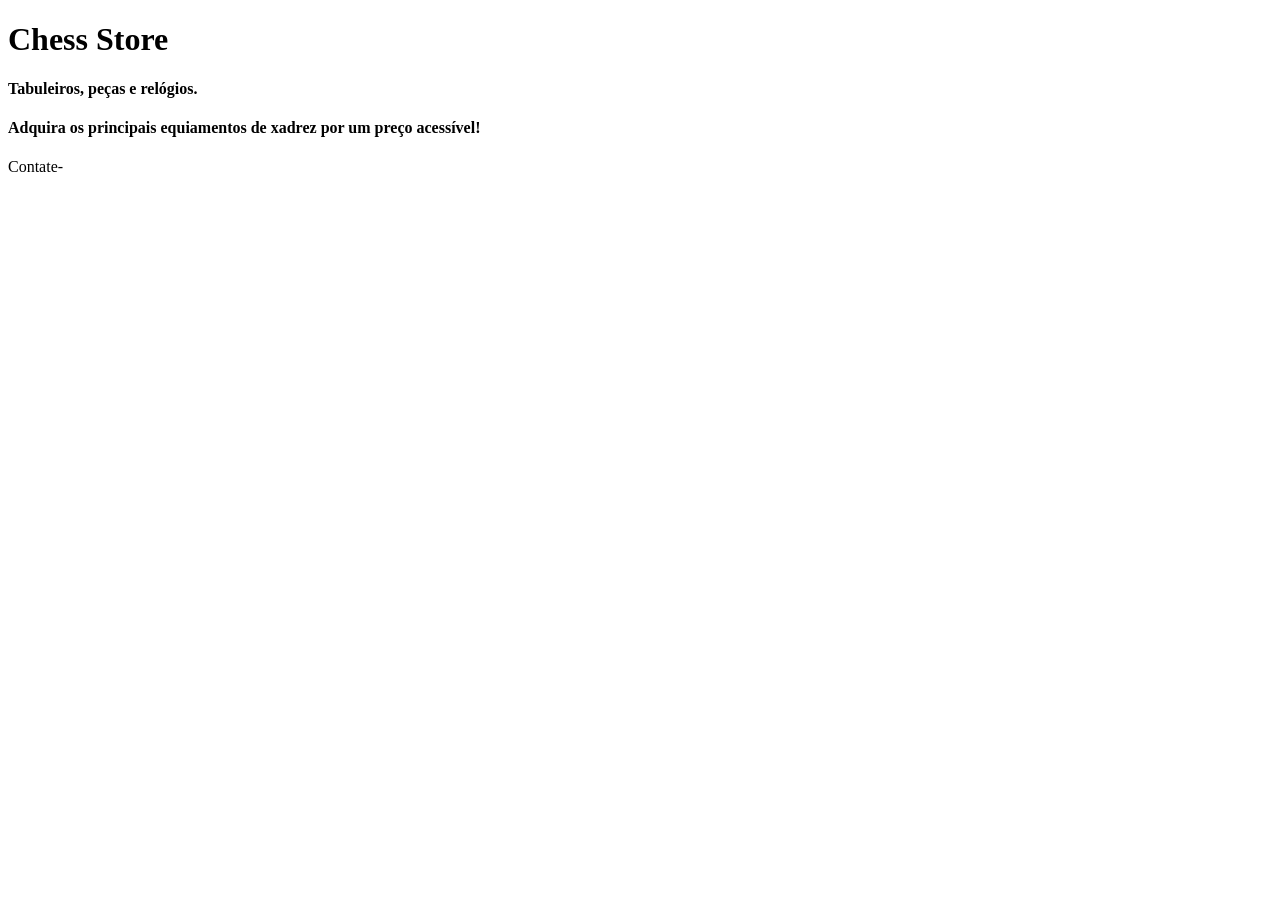
==== index.html @ 36754ee9 "Commit inicial" ====
<!DOCTYPE html>
<html lang="pt-br">

<head>
    <meta charset="UTF-8">
    <title>Chess Store</title>
</head>
<body>
        <header>
            <h1>Chess Store</h1>
            
        </header>

        <main>
            <h4>Tabuleiros, peças e relógios.</h4>
            <h4>Adquira os principais equiamentos de xadrez por um preço acessível!</h4>
        </main>

        <footer>
            <p>Contate-</p>
        </footer>
</body>
</html>
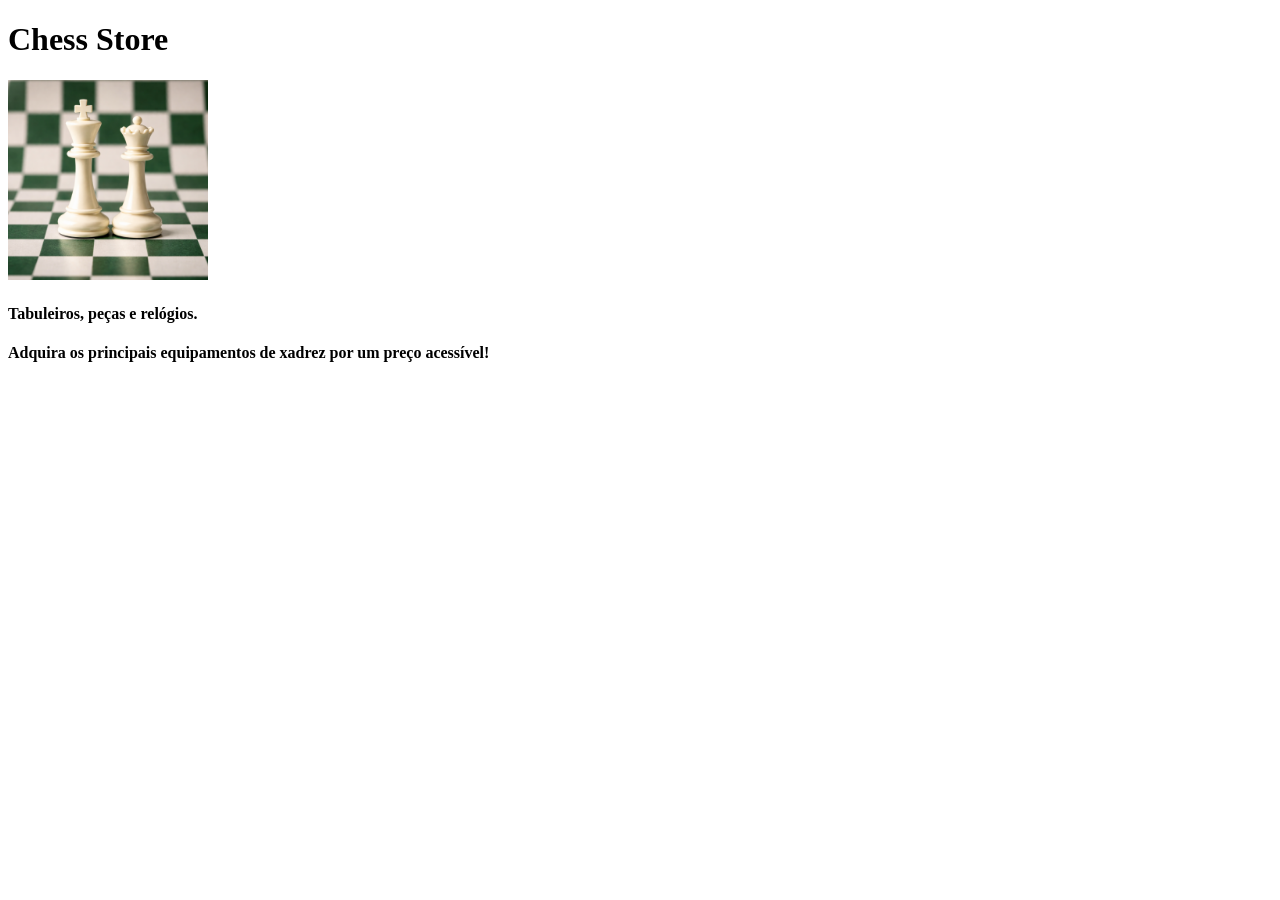
==== commit aa947c1b: "icon add" ====
--- a/index.html
+++ b/index.html
@@ -4,20 +4,23 @@
 <head>
     <meta charset="UTF-8">
     <title>Chess Store</title>
+
+    <link rel="icon" href="img/logo.png" type="image/png">
+
 </head>
 <body>
         <header>
             <h1>Chess Store</h1>
-            
+            <img src="img/logo.png" alt="&lt;Logo indisponível&gt;" height="200x200" width="200x200">
         </header>
 
         <main>
             <h4>Tabuleiros, peças e relógios.</h4>
-            <h4>Adquira os principais equiamentos de xadrez por um preço acessível!</h4>
+            <h4>Adquira os principais equipamentos de xadrez por um preço acessível!</h4>
         </main>
 
         <footer>
-            <p>Contate-</p>
+            <h6></h6>
         </footer>
 </body>
 </html>
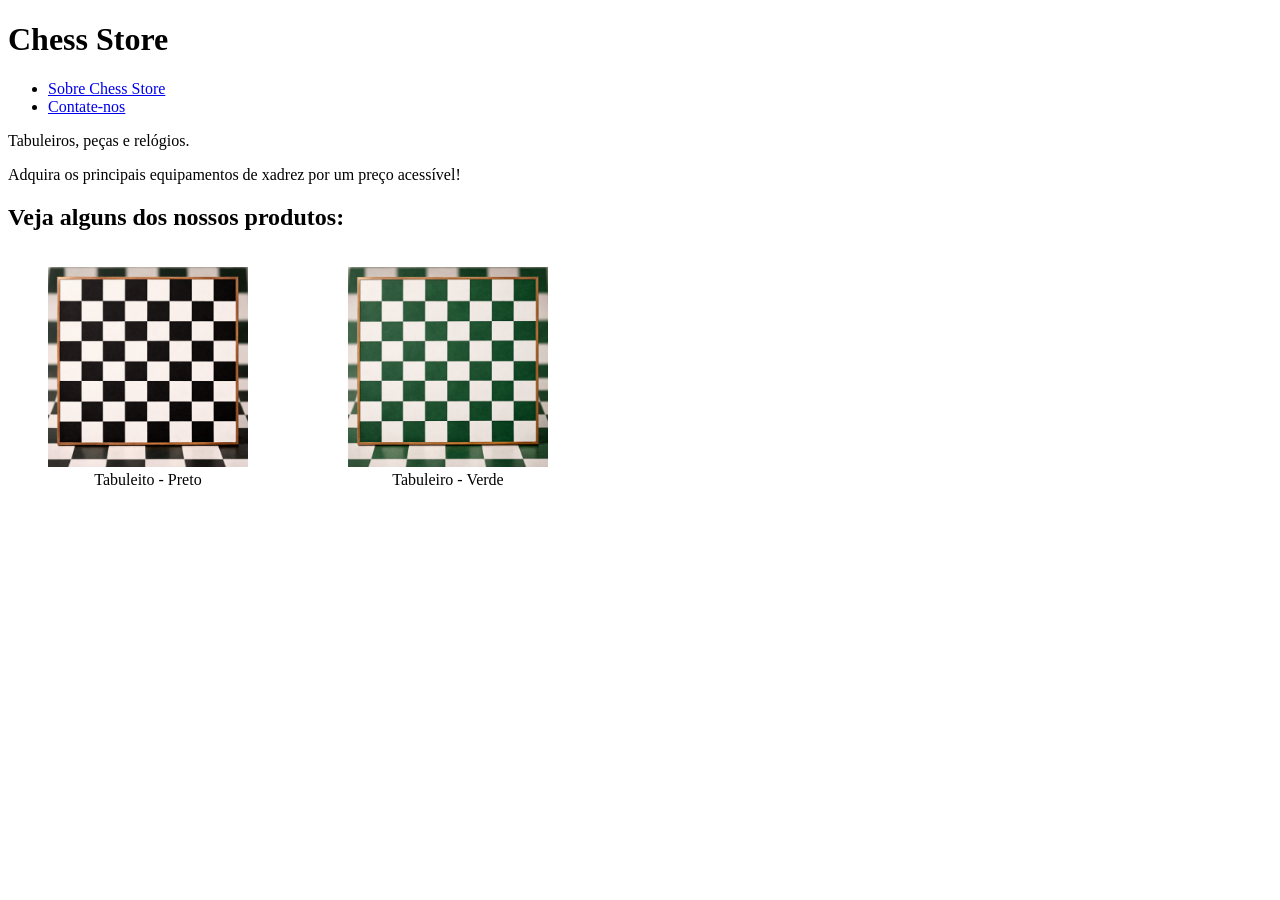
==== commit 2340362b: "Contatdo add e CSS iniciado" ====
--- a/index.html
+++ b/index.html
@@ -4,19 +4,51 @@
 <head>
     <meta charset="UTF-8">
     <title>Chess Store</title>
-
-    <link rel="icon" href="img/logo.png" type="image/png">
-
+    <link rel="icon" href="img/icon.png" type="image/png">
+    <link rel="stylesheet" href="style.css">
 </head>
 <body>
         <header>
             <h1>Chess Store</h1>
-            <img src="img/logo.png" alt="&lt;Logo indisponível&gt;" height="200x200" width="200x200">
+            
+            <nav>
+                <ul>
+                    <li><a href="sobre.html">Sobre Chess Store</a></li>
+                    <li><a href="contato.html">Contate-nos</Contate-nos></a></li>
+
+
+                </ul>
+
+
+
+            </nav>
+        
+            <p>Tabuleiros, peças e relógios.</p>            
+            <!--<img src="img/logo.pn" alt="&lt;Logo indisponível&gt;" height="200x200" width="200x200">-->
+            <p>Adquira os principais equipamentos de xadrez por um preço acessível!</p>
+            
+              
         </header>
 
         <main>
-            <h4>Tabuleiros, peças e relógios.</h4>
-            <h4>Adquira os principais equipamentos de xadrez por um preço acessível!</h4>
+            <h2>Veja alguns dos nossos produtos:</h2>
+            
+
+            <div class="galeria">
+                <figure>
+                    <img src="img/tabuleiro_preto.png" height="200x200" width="200x200">
+                    <figcaption>Tabuleito - Preto</figcaption>
+                </figure>
+
+    <figure>
+        <img src="img/tabuleiro_verde.png" height="200x200" width="200x200">
+        <figcaption>Tabuleiro - Verde</figcaption>
+    </figure>
+
+</div>
+
+
+
         </main>
 
         <footer>
--- a/style.css
+++ b/style.css
@@ -0,0 +1,13 @@
+.galeria{
+    display: flex;
+    gap: 20px;
+}
+
+figure{
+    text-align: center;
+}
+
+img{
+    width: 200px;
+    height: auto;
+}
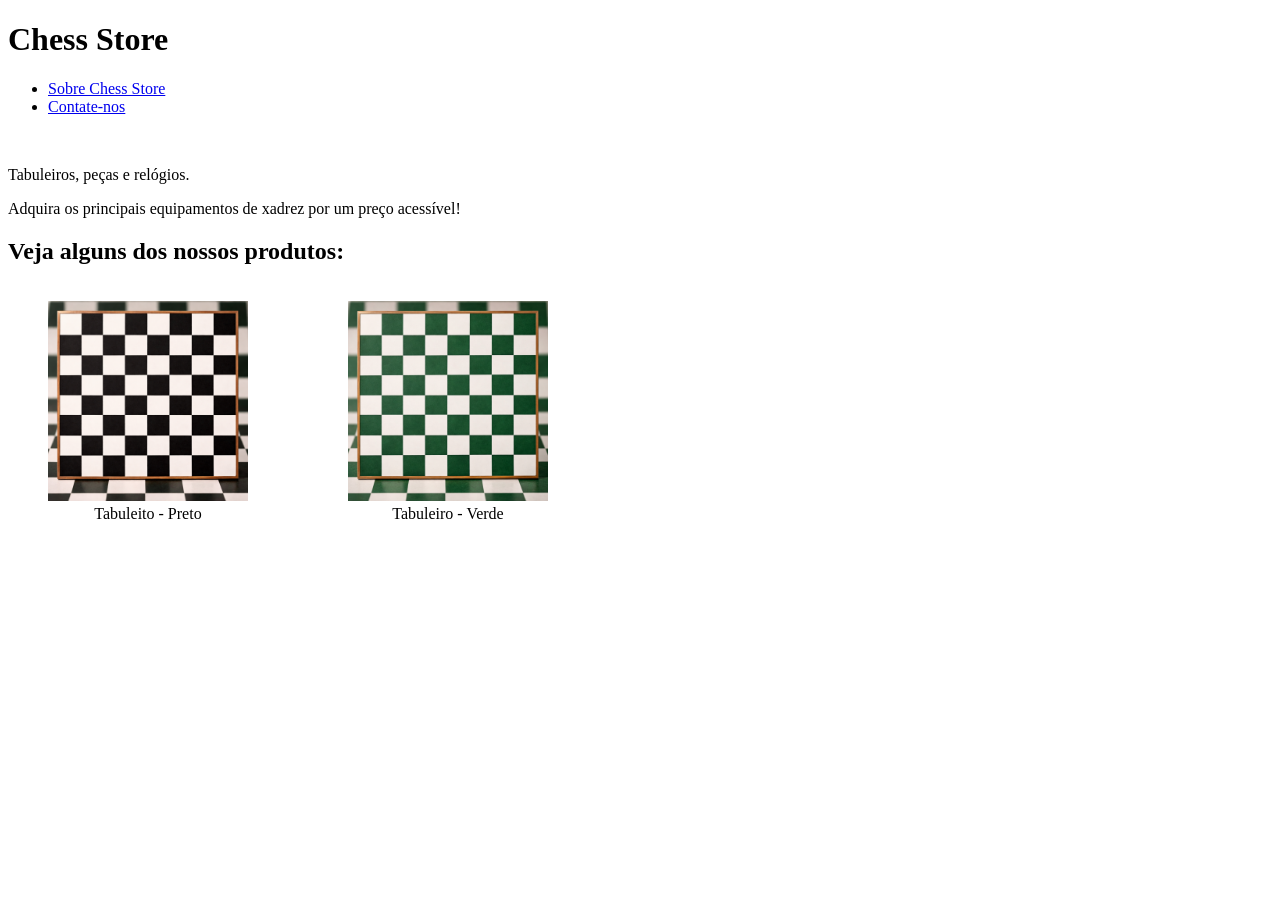
==== commit b9dc6724: "." ====
--- a/index.html
+++ b/index.html
@@ -2,27 +2,28 @@
 <html lang="pt-br">
 
 <head>
+
     <meta charset="UTF-8">
     <title>Chess Store</title>
     <link rel="icon" href="img/icon.png" type="image/png">
     <link rel="stylesheet" href="style.css">
 </head>
+
 <body>
         <header>
             <h1>Chess Store</h1>
             
             <nav>
                 <ul>
+
                     <li><a href="sobre.html">Sobre Chess Store</a></li>
                     <li><a href="contato.html">Contate-nos</Contate-nos></a></li>
 
-
                 </ul>
 
+            </nav>
 
-
-            </nav>
-        
+            <br>
             <p>Tabuleiros, peças e relógios.</p>            
             <!--<img src="img/logo.pn" alt="&lt;Logo indisponível&gt;" height="200x200" width="200x200">-->
             <p>Adquira os principais equipamentos de xadrez por um preço acessível!</p>
@@ -33,17 +34,18 @@
         <main>
             <h2>Veja alguns dos nossos produtos:</h2>
             
-
-            <div class="galeria">
+            <div id="tabuleiros">
                 <figure>
                     <img src="img/tabuleiro_preto.png" height="200x200" width="200x200">
                     <figcaption>Tabuleito - Preto</figcaption>
                 </figure>
 
-    <figure>
-        <img src="img/tabuleiro_verde.png" height="200x200" width="200x200">
-        <figcaption>Tabuleiro - Verde</figcaption>
-    </figure>
+                <figure>
+                    <img src="img/tabuleiro_verde.png" height="200x200" width="200x200">
+                    <figcaption>Tabuleiro - Verde</figcaption>
+                </figure>
+            </div>
+
 
 </div>
 
--- a/style.css
+++ b/style.css
@@ -1,4 +1,4 @@
-.galeria{
+#tabuleiros{
     display: flex;
     gap: 20px;
 }
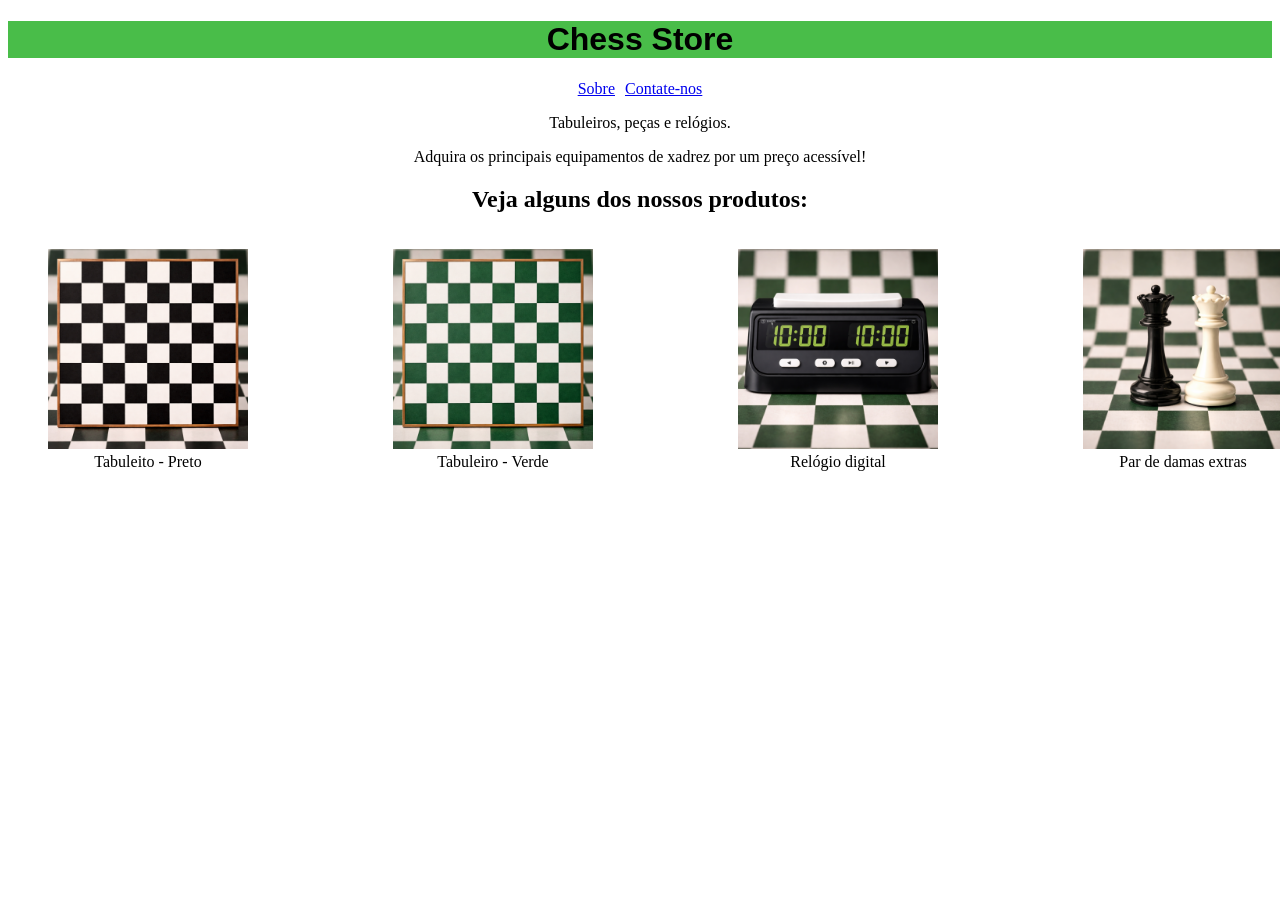
==== commit 0df63a03: "produtos add" ====
--- a/index.html
+++ b/index.html
@@ -2,7 +2,6 @@
 <html lang="pt-br">
 
 <head>
-
     <meta charset="UTF-8">
     <title>Chess Store</title>
     <link rel="icon" href="img/icon.png" type="image/png">
@@ -11,30 +10,34 @@
 
 <body>
         <header>
-            <h1>Chess Store</h1>
+            <h1 id="titulo">Chess Store</h1>
             
             <nav>
-                <ul>
 
-                    <li><a href="sobre.html">Sobre Chess Store</a></li>
-                    <li><a href="contato.html">Contate-nos</Contate-nos></a></li>
+                <div id="links">
 
-                </ul>
+                    <a href="sobre.html">Sobre</a>
+                    <a href="contato.html">Contate-nos</Contate-nos></a>
+
+                </div>
+
+
 
             </nav>
 
-            <br>
-            <p>Tabuleiros, peças e relógios.</p>            
-            <!--<img src="img/logo.pn" alt="&lt;Logo indisponível&gt;" height="200x200" width="200x200">-->
-            <p>Adquira os principais equipamentos de xadrez por um preço acessível!</p>
-            
+            <div id="descricao">
+                <p>Tabuleiros, peças e relógios.</p>            
+                <p>Adquira os principais equipamentos de xadrez por um preço acessível!</p>
+                <h2>Veja alguns dos nossos produtos:</h2>
+            </div>
               
         </header>
 
         <main>
-            <h2>Veja alguns dos nossos produtos:</h2>
             
-            <div id="tabuleiros">
+            
+            <div id="produtos">
+
                 <figure>
                     <img src="img/tabuleiro_preto.png" height="200x200" width="200x200">
                     <figcaption>Tabuleito - Preto</figcaption>
@@ -44,12 +47,34 @@
                     <img src="img/tabuleiro_verde.png" height="200x200" width="200x200">
                     <figcaption>Tabuleiro - Verde</figcaption>
                 </figure>
+
+                <figure>
+                    <img src="img/relogio.png" height="200x200" width="200x200">
+                    <figcaption>Relógio digital</figcaption>
+                </figure>
+
+                <figure>
+                    <img src="img/damas.png" height="200x200" width="200x200">
+                    <figcaption>Par de damas extras</figcaption>
+                </figure>
+
+
+
             </div>
 
 
-</div>
+            <div>
+                <figure>
+                    <img src="relogio.png" alt="relógio" height="200x200" width="200x200>
+                    <figcaption>Relógio digital</figcaption>
+                </figure>
 
 
+
+
+            </div>
+
+</div>
 
         </main>
 
--- a/style.css
+++ b/style.css
@@ -1,6 +1,6 @@
-#tabuleiros{
+#produtos{
     display: flex;
-    gap: 20px;
+    gap: 65px;
 }
 
 figure{
@@ -10,4 +10,22 @@
 img{
     width: 200px;
     height: auto;
+}
+
+#titulo{
+    color: black;
+    background-color: rgb(73, 189, 73);
+    font-family: sans-serif;
+    text-align: center;
+    
+}
+
+#links{
+    display: flex;
+    gap: 10px;
+    justify-content: center;
+}
+
+#descricao{
+    text-align: center;
 }
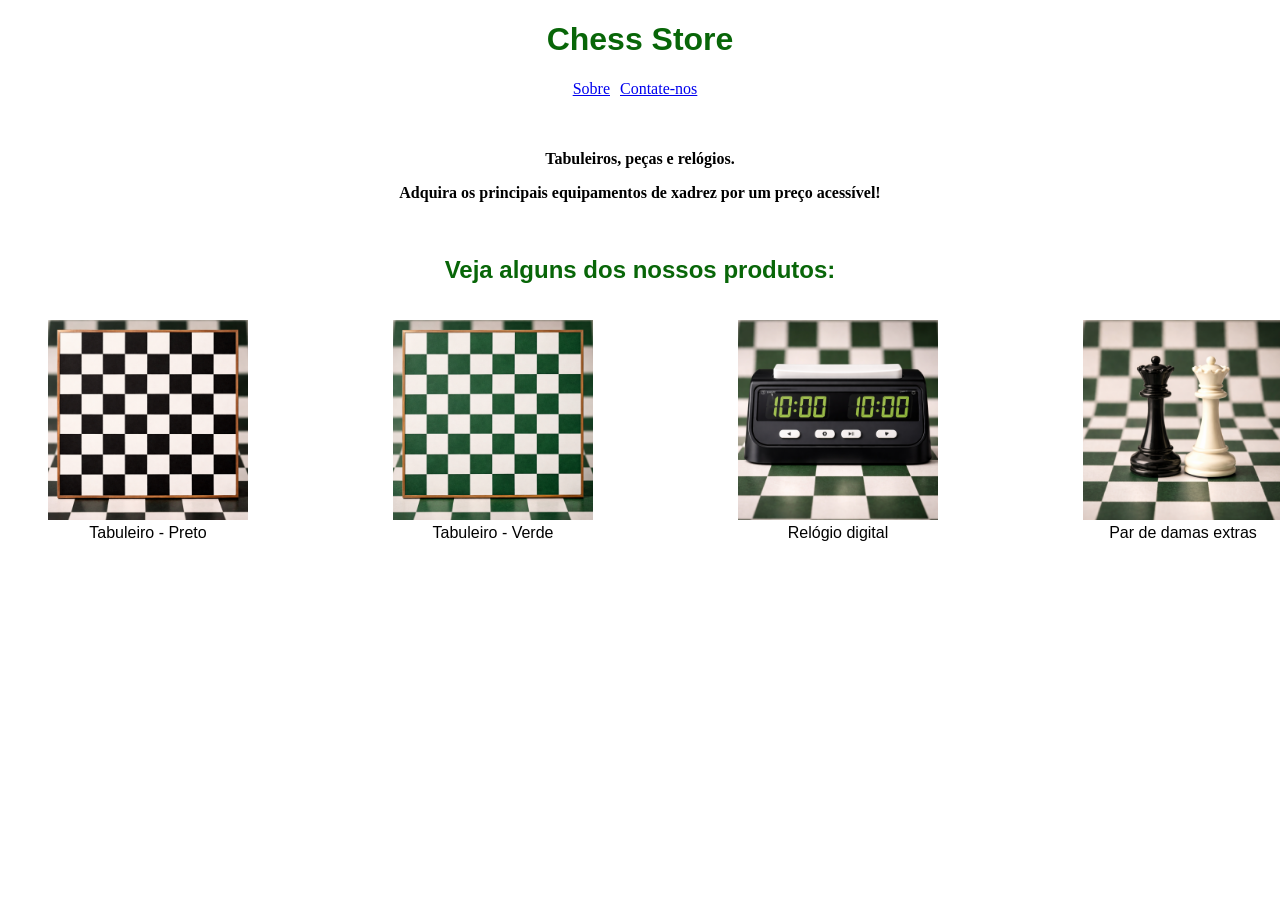
==== commit 2b10b7bb: "finalizado" ====
--- a/index.html
+++ b/index.html
@@ -10,66 +10,56 @@
 
 <body>
         <header>
-            <h1 id="titulo">Chess Store</h1>
+            <h1 class="titulo">Chess Store</h1>
             
             <nav>
 
                 <div id="links">
 
                     <a href="sobre.html">Sobre</a>
-                    <a href="contato.html">Contate-nos</Contate-nos></a>
+                    <a href="contato.html">Contate-nos</Contate-nos></a> <br>
 
                 </div>
 
-
-
             </nav>
 
-            <div id="descricao">
+            <div class="corpo">
+                <br><br>
                 <p>Tabuleiros, peças e relógios.</p>            
-                <p>Adquira os principais equipamentos de xadrez por um preço acessível!</p>
-                <h2>Veja alguns dos nossos produtos:</h2>
+                <p>Adquira os principais equipamentos de xadrez por um preço acessível!</p> <br>
             </div>
+
+            <h2 class="titulo">Veja alguns dos nossos produtos:</h2>
               
         </header>
 
-        <main>
-            
-            
+        <main>   
             <div id="produtos">
 
                 <figure>
-                    <img src="img/tabuleiro_preto.png" height="200x200" width="200x200">
-                    <figcaption>Tabuleito - Preto</figcaption>
+                    <img src="img/tabuleiro_preto.png">
+                    <figcaption class="nome_produto">Tabuleiro - Preto</figcaption>
                 </figure>
 
                 <figure>
-                    <img src="img/tabuleiro_verde.png" height="200x200" width="200x200">
-                    <figcaption>Tabuleiro - Verde</figcaption>
+                    <img src="img/tabuleiro_verde.png">
+                    <figcaption class="nome_produto">Tabuleiro - Verde</figcaption>
                 </figure>
 
                 <figure>
-                    <img src="img/relogio.png" height="200x200" width="200x200">
-                    <figcaption>Relógio digital</figcaption>
+                    <img src="img/relogio.png">
+                    <figcaption class="nome_produto">Relógio digital</figcaption>
                 </figure>
 
                 <figure>
-                    <img src="img/damas.png" height="200x200" width="200x200">
-                    <figcaption>Par de damas extras</figcaption>
+                    <img src="img/damas.png">
+                    <figcaption class="nome_produto">Par de damas extras</figcaption>
                 </figure>
-
-
-
-            </div>
-
-
-            <div>
-                <figure>
-                    <img src="relogio.png" alt="relógio" height="200x200" width="200x200>
+                
+                <figure class="titulo">
+                    <img src="relogio.png" alt="relógio">
                     <figcaption>Relógio digital</figcaption>
                 </figure>
-
-
 
 
             </div>
@@ -82,4 +72,5 @@
             <h6></h6>
         </footer>
 </body>
+
 </html>
--- a/style.css
+++ b/style.css
@@ -1,6 +1,10 @@
 #produtos{
     display: flex;
     gap: 65px;
+    height: 200px;
+    width: 200px;
+    font-family: 'Gill Sans', 'Gill Sans MT', Calibri, 'Trebuchet MS', sans-serif;
+    font-weight: 500;
 }
 
 figure{
@@ -12,12 +16,10 @@
     height: auto;
 }
 
-#titulo{
-    color: black;
-    background-color: rgb(73, 189, 73);
+.titulo{
+    color: rgb(8, 102, 8);
     font-family: sans-serif;
     text-align: center;
-    
 }
 
 #links{
@@ -26,6 +28,24 @@
     justify-content: center;
 }
 
-#descricao{
+.corpo{
     text-align: center;
-}+    font-weight: bolder;
+}
+
+.sobre{
+    text-align: center;
+}
+
+#formulario{
+    width: 300px;
+    margin: 0 auto;
+}
+
+.contatos{
+    text-align: left;
+}
+
+#txt_contatos{
+    color: rgb(8, 102, 8);
+}
